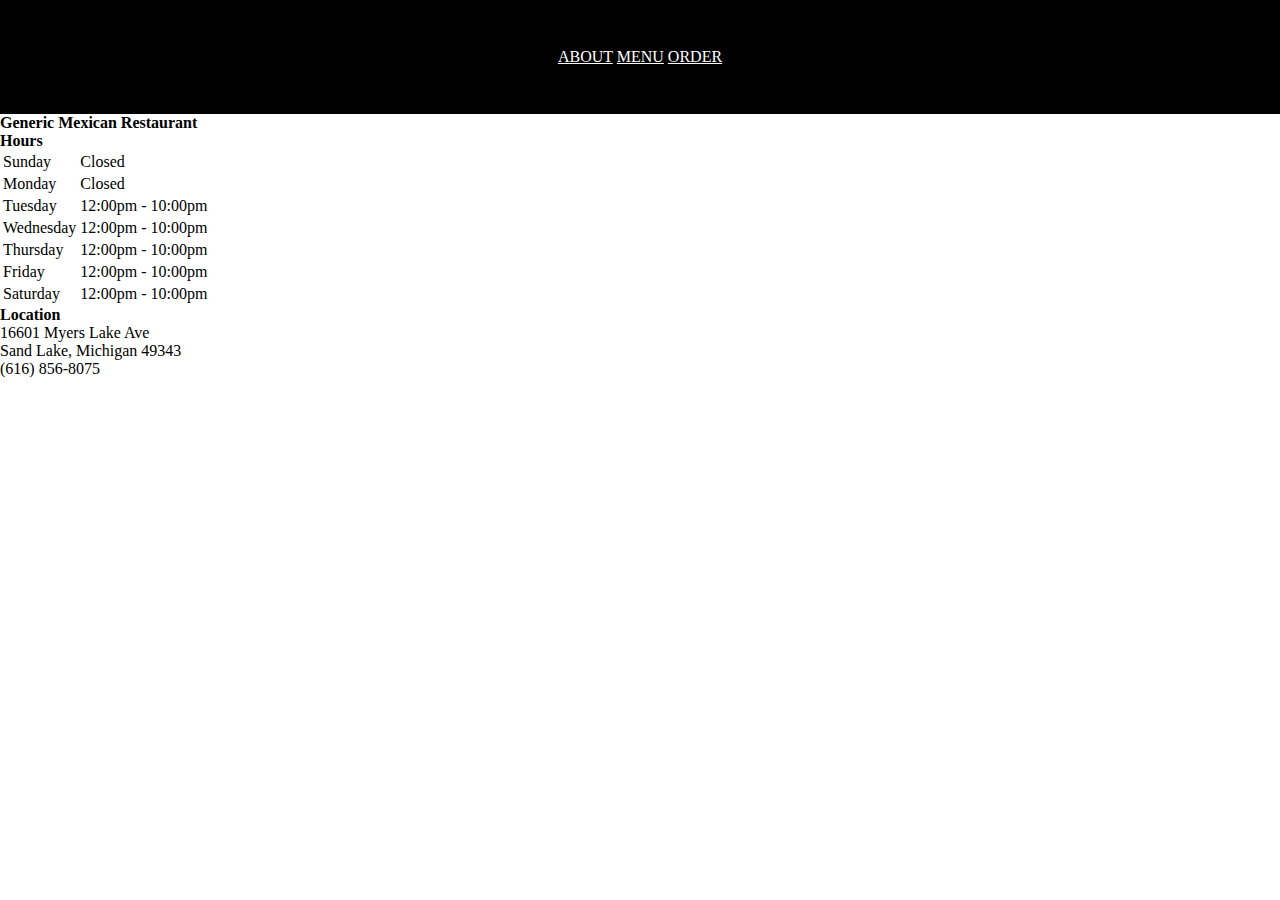
==== index.html @ 40e69fb0 "added basic css" ====
<!DOCTYPE html>
<html>
  <head>
    <title>Generic Mexican Restaurant</title>
    <link href="style.css" type="text/css" rel="stylesheet" />
  </head>
  <body>
    <header>
      <p ><a href="about.html">ABOUT</a>
      <a href="menu.html">MENU</a>
      <a href="order.html">ORDER</a></p>
    </header>
    <h1>Generic Mexican Restaurant</h1>

    <h2>Hours</h2>

    <table>
      <tr>
        <td>Sunday</td><td>Closed</td>
      </tr>
      <tr>
        <td>Monday</td><td>Closed</td>
      </tr>
      <tr>
        <td>Tuesday</td><td>12:00pm - 10:00pm</td>
      </tr>
      <tr>
        <td>Wednesday</td><td>12:00pm - 10:00pm</td>
      </tr>
      <tr>
        <td>Thursday</td><td>12:00pm - 10:00pm</td>
      </tr>
      <tr>
        <td>Friday</td><td>12:00pm - 10:00pm</td>
      </tr>
      <tr>
        <td>Saturday</td><td>12:00pm - 10:00pm</td>
      </tr>
    </table>

    <h2>Location</h2>

    16601 Myers Lake Ave<br>
    Sand Lake, Michigan 49343<br>
    (616) 856-8075
  </body>
</html>
---- style.css ----
html, body, header, footer, hgroup, nav, article, section, figure,
figcaption, h1, h2, h3, ul, li, body, div, p, img {
    margin: 0;
    padding: 0;
    font-size: 100%;
    vertical-align: baseline;
    border: 0;
}
header {
  background-color: black;
  color: White;
  text-align: center;
  padding: 3em 0 3em 0;
}
a:link{
  color: white;
}
a:visited {
    color: white;
}
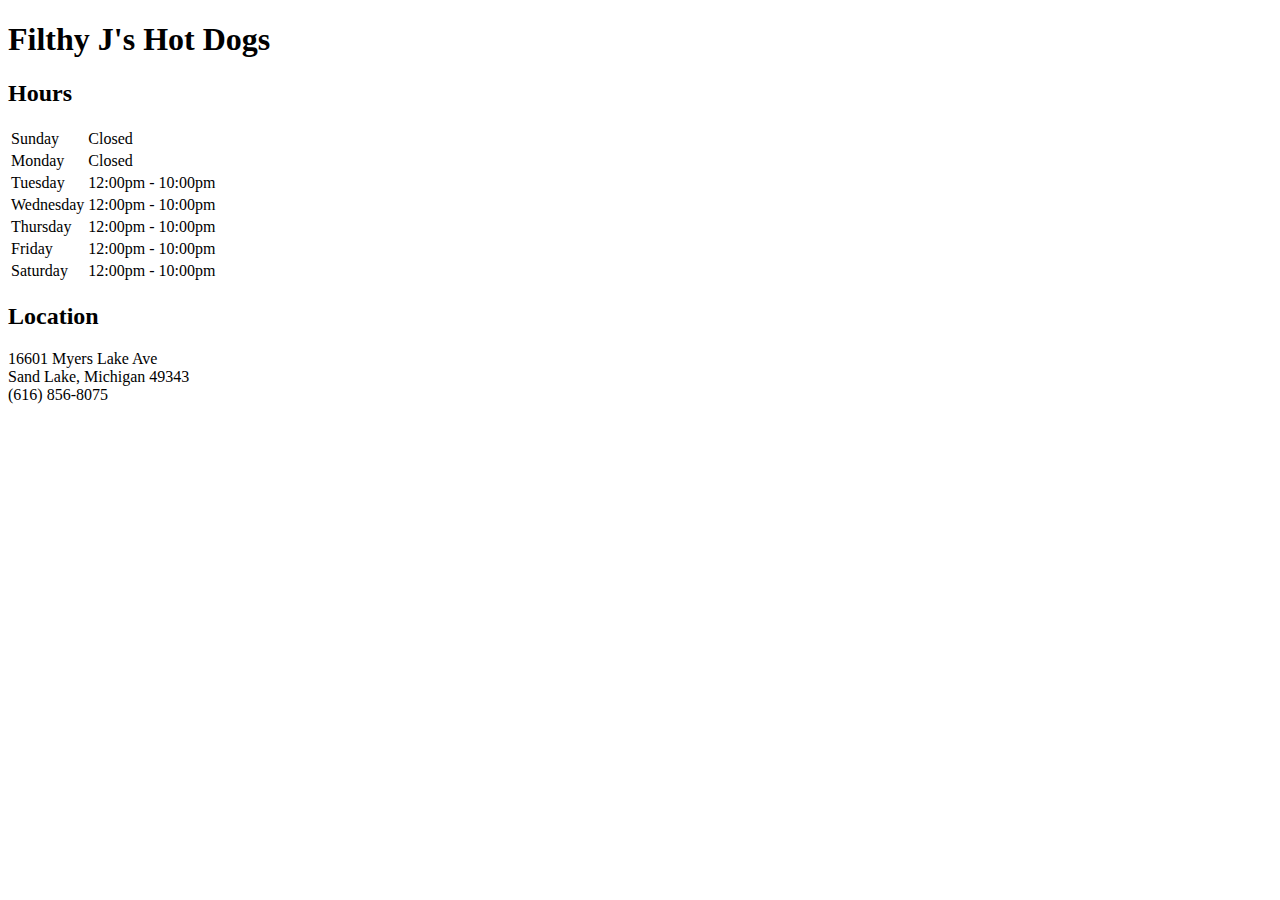
==== commit be3ca910: "Committing to push." ====
--- a/index.html
+++ b/index.html
@@ -1,16 +1,10 @@
 <!DOCTYPE html>
 <html>
   <head>
-    <title>Generic Mexican Restaurant</title>
-    <link href="style.css" type="text/css" rel="stylesheet" />
+    <title>Home</title>
   </head>
   <body>
-    <header>
-      <p ><a href="about.html">ABOUT</a>
-      <a href="menu.html">MENU</a>
-      <a href="order.html">ORDER</a></p>
-    </header>
-    <h1>Generic Mexican Restaurant</h1>
+    <h1>Filthy J's Hot Dogs</h1>
 
     <h2>Hours</h2>
 
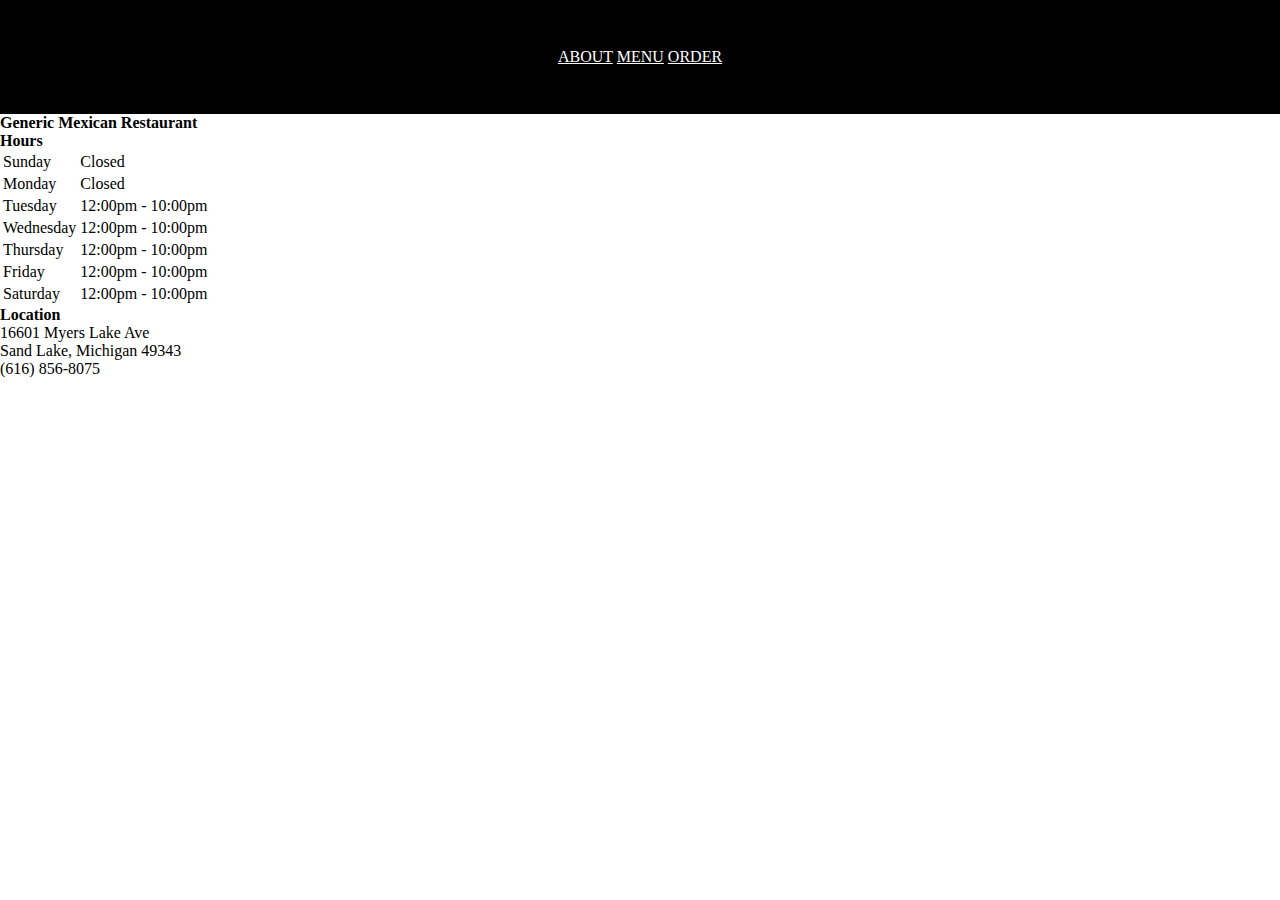
==== commit e2ee034a: "Fixed conflicts." ====
--- a/index.html
+++ b/index.html
@@ -2,9 +2,15 @@
 <html>
   <head>
     <title>Home</title>
+    <link href="style.css" type="text/css" rel="stylesheet" />
   </head>
   <body>
-    <h1>Filthy J's Hot Dogs</h1>
+    <header>
+      <p ><a href="about.html">ABOUT</a>
+      <a href="menu.html">MENU</a>
+      <a href="order.html">ORDER</a></p>
+    </header>
+    <h1>Generic Mexican Restaurant</h1>
 
     <h2>Hours</h2>
 
--- a/style.css
+++ b/style.css
@@ -0,0 +1,20 @@
+html, body, header, footer, hgroup, nav, article, section, figure,
+figcaption, h1, h2, h3, ul, li, body, div, p, img {
+    margin: 0;
+    padding: 0;
+    font-size: 100%;
+    vertical-align: baseline;
+    border: 0;
+}
+header {
+  background-color: black;
+  color: White;
+  text-align: center;
+  padding: 3em 0 3em 0;
+}
+a:link{
+  color: white;
+}
+a:visited {
+    color: white;
+}
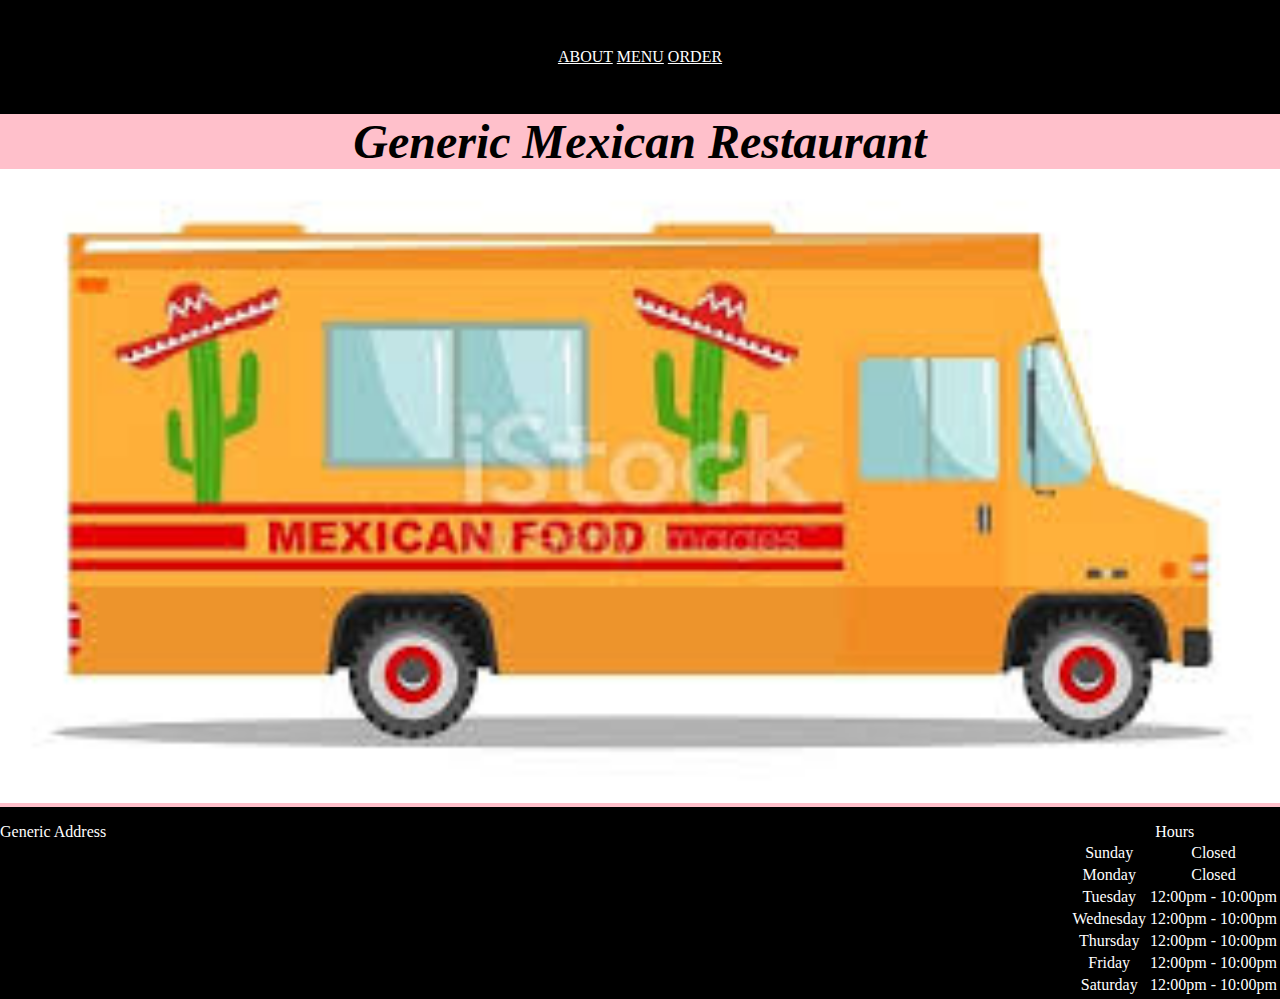
==== commit a6f43f62: "Terrible formating and picture" ====
--- a/index.html
+++ b/index.html
@@ -1,7 +1,7 @@
 <!DOCTYPE html>
 <html>
   <head>
-    <title>Home</title>
+    <title>Generic Mexican Restaurant</title>
     <link href="style.css" type="text/css" rel="stylesheet" />
   </head>
   <body>
@@ -11,37 +11,36 @@
       <a href="order.html">ORDER</a></p>
     </header>
     <h1>Generic Mexican Restaurant</h1>
+    <img src="foodTruck.jpg" width=100% height=100% alt="foodtruck">
 
-    <h2>Hours</h2>
-
-    <table>
-      <tr>
-        <td>Sunday</td><td>Closed</td>
-      </tr>
-      <tr>
-        <td>Monday</td><td>Closed</td>
-      </tr>
-      <tr>
-        <td>Tuesday</td><td>12:00pm - 10:00pm</td>
-      </tr>
-      <tr>
-        <td>Wednesday</td><td>12:00pm - 10:00pm</td>
-      </tr>
-      <tr>
-        <td>Thursday</td><td>12:00pm - 10:00pm</td>
-      </tr>
-      <tr>
-        <td>Friday</td><td>12:00pm - 10:00pm</td>
-      </tr>
-      <tr>
-        <td>Saturday</td><td>12:00pm - 10:00pm</td>
-      </tr>
-    </table>
-
-    <h2>Location</h2>
-
-    16601 Myers Lake Ave<br>
-    Sand Lake, Michigan 49343<br>
-    (616) 856-8075
+    <footer>
+      <p id="address">Generic Address</p>
+      <div  id="hours">
+        <p>Hours</p>
+        <table>
+          <tr>
+            <td>Sunday</td><td>Closed</td>
+          </tr>
+          <tr>
+            <td>Monday</td><td>Closed</td>
+          </tr>
+          <tr>
+            <td>Tuesday</td><td>12:00pm - 10:00pm</td>
+          </tr>
+          <tr>
+            <td>Wednesday</td><td>12:00pm - 10:00pm</td>
+          </tr>
+          <tr>
+            <td>Thursday</td><td>12:00pm - 10:00pm</td>
+          </tr>
+          <tr>
+            <td>Friday</td><td>12:00pm - 10:00pm</td>
+          </tr>
+          <tr>
+            <td>Saturday</td><td>12:00pm - 10:00pm</td>
+          </tr>
+        </table>
+      </div>
+    </footer>
   </body>
 </html>
--- a/style.css
+++ b/style.css
@@ -6,11 +6,33 @@
     vertical-align: baseline;
     border: 0;
 }
-header {
+body{
+  background-color: pink;
+}
+h1{
+  text-align: center;
+  font-size: 3em;
+  font-style: oblique;
+}
+header, footer{
   background-color: black;
+  text-align: center;
   color: White;
-  text-align: center;
   padding: 3em 0 3em 0;
+}
+footer p{
+  display: inline-block;
+  vertical-align: top;
+}
+footer{
+  padding-top: 1em;
+  padding-bottom: 11em;
+}
+#address{
+  float: left;
+}
+#hours{
+  float: right;
 }
 a:link{
   color: white;
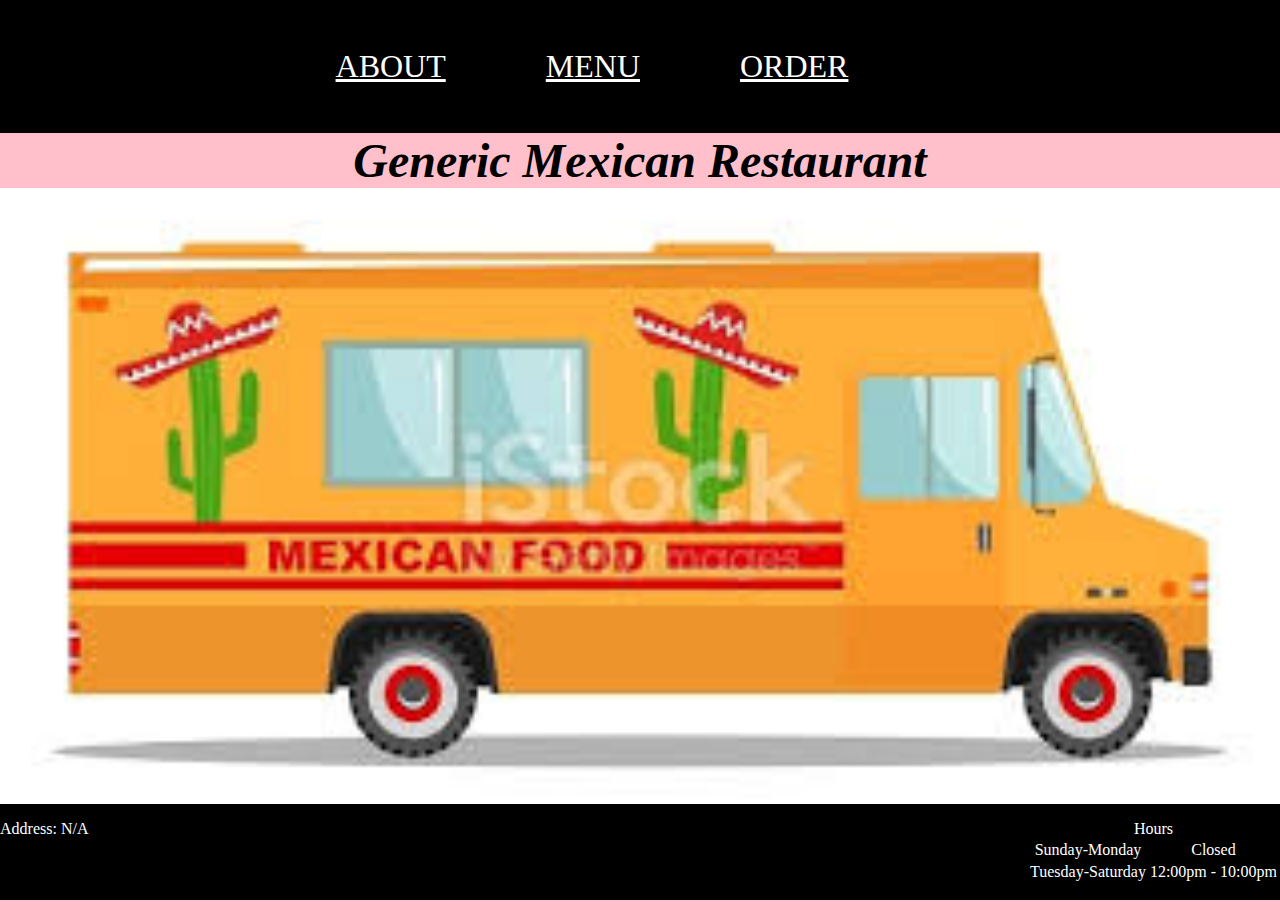
==== commit caccd78c: "still bad" ====
--- a/index.html
+++ b/index.html
@@ -6,38 +6,23 @@
   </head>
   <body>
     <header>
-      <p ><a href="about.html">ABOUT</a>
-      <a href="menu.html">MENU</a>
-      <a href="order.html">ORDER</a></p>
+      <p class="links"><a href="about.html">ABOUT</a></p>
+      <p class='links'><a href="menu.html">MENU</a></p>
+      <p class='links'><a href="order.html">ORDER</a></p>
     </header>
     <h1>Generic Mexican Restaurant</h1>
     <img src="foodTruck.jpg" width=100% height=100% alt="foodtruck">
 
     <footer>
-      <p id="address">Generic Address</p>
+      <p id="address">Address: N/A</p>
       <div  id="hours">
         <p>Hours</p>
         <table>
           <tr>
-            <td>Sunday</td><td>Closed</td>
+            <td>Sunday-Monday</td><td>Closed</td>
           </tr>
           <tr>
-            <td>Monday</td><td>Closed</td>
-          </tr>
-          <tr>
-            <td>Tuesday</td><td>12:00pm - 10:00pm</td>
-          </tr>
-          <tr>
-            <td>Wednesday</td><td>12:00pm - 10:00pm</td>
-          </tr>
-          <tr>
-            <td>Thursday</td><td>12:00pm - 10:00pm</td>
-          </tr>
-          <tr>
-            <td>Friday</td><td>12:00pm - 10:00pm</td>
-          </tr>
-          <tr>
-            <td>Saturday</td><td>12:00pm - 10:00pm</td>
+            <td>Tuesday-Saturday</td><td>12:00pm - 10:00pm</td>
           </tr>
         </table>
       </div>
--- a/style.css
+++ b/style.css
@@ -8,28 +8,42 @@
 }
 body{
   background-color: pink;
+  padding-bottom: 80px;
 }
 h1{
   text-align: center;
   font-size: 3em;
   font-style: oblique;
 }
-header, footer{
+header{
   background-color: black;
   text-align: center;
   color: White;
   padding: 3em 0 3em 0;
 }
-footer p{
+footer p, header p{
   display: inline-block;
   vertical-align: top;
 }
+header p{
+  font-size: 2em;
+  padding-right: 3em;
+}
 footer{
+  background-color: black;
+  text-align: center;
+  color: White;
+  position: fixed;
+  left: 0;
+  bottom: 0;
+  width: 100%;
+  height: 80px;
   padding-top: 1em;
-  padding-bottom: 11em;
 }
+
 #address{
   float: left;
+
 }
 #hours{
   float: right;
